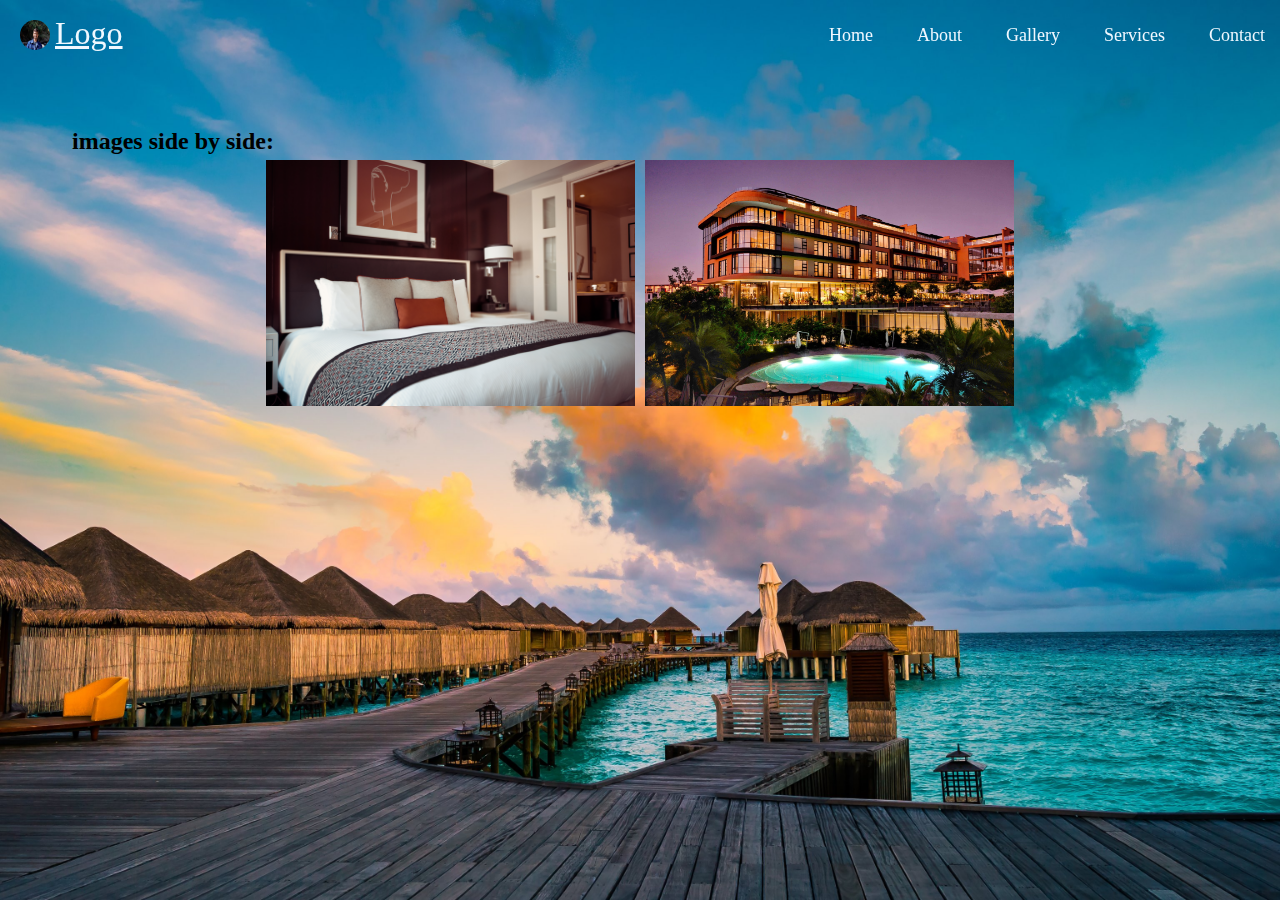
==== Max.html @ c3ffdedd "main page" ====
<!DOCTYPE html>
<html lang="en">
<head>
    <meta charset="UTF-8">
    <meta name="viewport" content="width=device-width, initial-scale=1.0">
    <title>Hotel Max</title>

    <link rel="stylesheet" href="https://cdn.jsdelivr.net/npm/swiper@8/swiper-bundle.min.css" />

   <!-- font awesom cdn link  -->
   <link rel="stylesheet" href="https://cdnjs.cloudflare.com/ajax/libs/font-awesome/6.2.0/css/all.min.css">
    <link rel="stylesheet" href="max.css">
</head>
<body>

    <header class="header">
        <div class="avtar">
        <img src="avtar.jpg" alt="avtar">
        <a href="#" class="logo">Logo</a>
    </div>

        <nav class="navbar">
            <a href="#" >Home</a>
            <a href="#" >About</a>
            <a href="#" >Gallery</a>
            <a href="#" >Services</a>
            <a href="#" >Contact</a>
            
            

        </nav>
    </header>
    <section>
        
        <h2>images side by side:</h2>
        <div class="row1">
        <div class="column1">
            <img src="bed.jpg" alt="bed" style="width: 100%;">
        </div>
            <div class="column1">
            <img src="mainimg3.jpg" alt="img"style="width: 100%;">
        </div>
    </div>
       
    
</body>
</html>
---- max.css ----
.header
{
    position: fixed;
    width: 100%;
    padding: 15px;
    background-color: rgba(0,0,0,);
    display: flex;
    justify-content: space-between;
    align-items: center;
    z-index: 100;
    
}
.logo
{
    font-size: 32px;
    color: aliceblue;
    
}
.navbar a{
    position: relative;
    font-size: 18px;
    color: aliceblue;
    text-decoration: none;
    margin-left: 40px;
}
.navbar a::before
{
    content: '';
    position: absolute;
    top: 100%;
    left: 0;
    width: 0;
    height: 2px;
    background: rgb(247, 182, 69);
}
.navbar a:hover::before
{
    width: 100%;
}
*
{
    margin: 0;
    padding: 0;
    box-sizing: border-box;
}
body
{
    min-height: 100vh;
    background:url('hotel.jpg')no-repeat;
    background-size: cover;
    background-position: center;
}
.column1
{ 
    float: left;
    width: 33.33%;
    padding: 5px;
   
}
section{
    
    padding: 8rem 2rem;
    max-width: 1200px;
    margin: 0 auto;
}
.row1
{
    display: flex;
    justify-content: center;
}
.avtar
{
    display: flex;
}
.avtar img
{
    padding: 5px;
    border-radius: 50%;
    width: 40px;
    height: 40px;
    
}
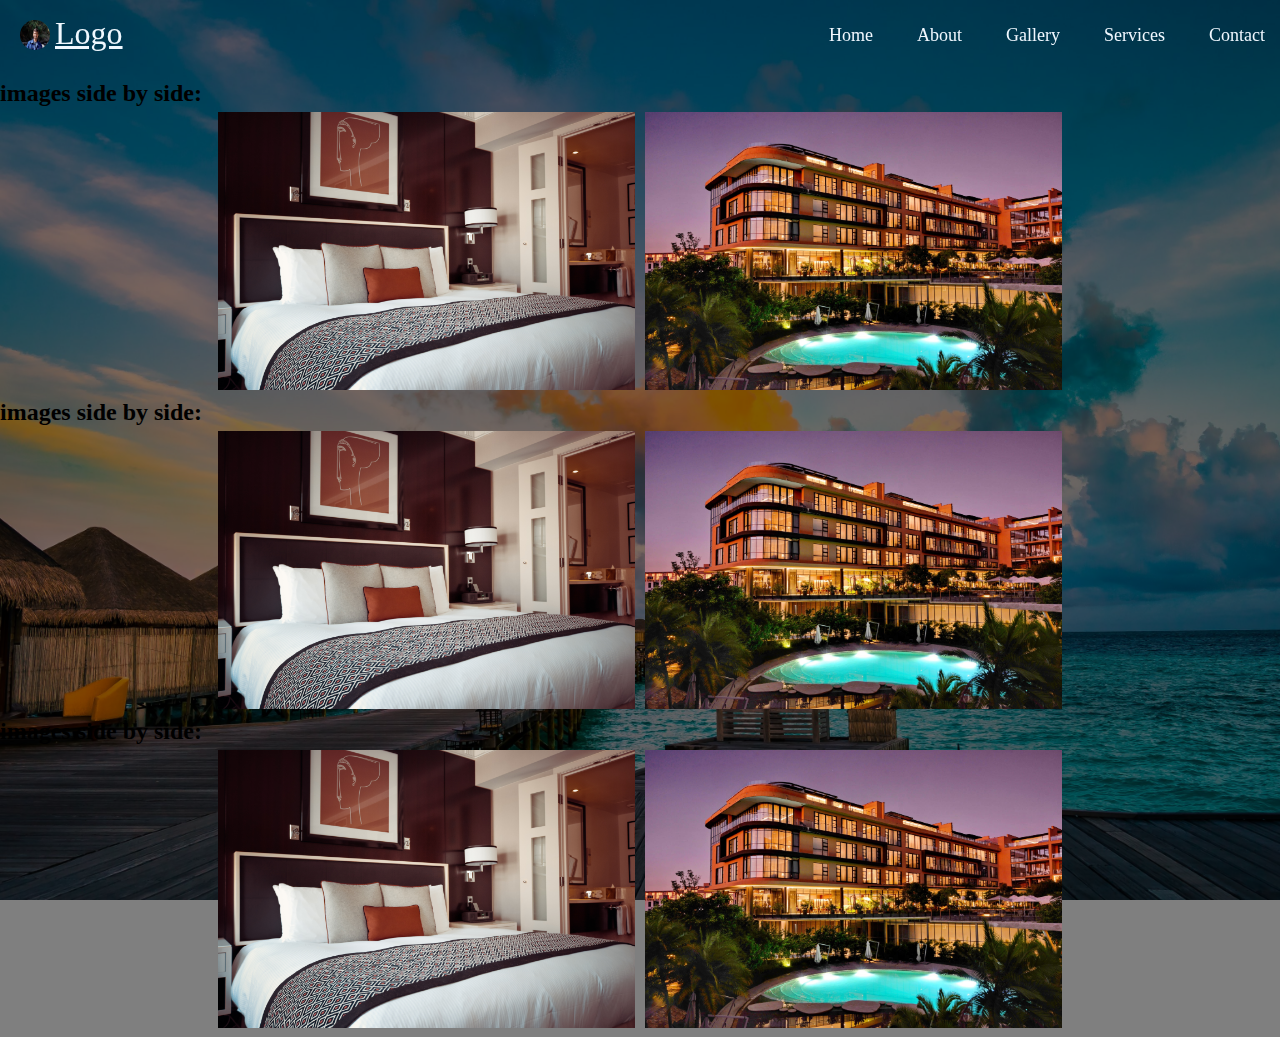
==== commit 1ed486f8: "colour enhasment" ====
--- a/Max.html
+++ b/Max.html
@@ -13,35 +13,61 @@
 </head>
 <body>
 
-    <header class="header">
-        <div class="avtar">
-        <img src="avtar.jpg" alt="avtar">
-        <a href="#" class="logo">Logo</a>
+    <div class="bg">
+        <div class="top">
+            <header class="header">
+                <div class="avtar">
+                <img src="avtar.jpg" alt="avtar">
+                <a href="#" class="logo">Logo</a>
+            </div>
+        
+                <nav class="navbar">
+                    <a href="#" >Home</a>
+                    <a href="#" >About</a>
+                    <a href="#" >Gallery</a>
+                    <a href="#" >Services</a>
+                    <a href="#" >Contact</a>
+                </nav>
+            </header>
+        </div>
+        <section>
+            
+            <h2>images side by side:</h2>
+            <div class="row1">
+            <div class="column1">
+                <img src="bed.jpg" alt="bed" style="width: 100%;">
+            </div>
+                <div class="column1">
+                <img src="mainimg3.jpg" alt="img"style="width: 100%;">
+            </div>
+        </div>
+        </section>
+        <section>
+            
+            <h2>images side by side:</h2>
+            <div class="row1">
+            <div class="column1">
+                <img src="bed.jpg" alt="bed" style="width: 100%;">
+            </div>
+                <div class="column1">
+                <img src="mainimg3.jpg" alt="img"style="width: 100%;">
+            </div>
+        </div>
+        </section>
+        <section>
+            
+            <h2>images side by side:</h2>
+            <div class="row1">
+            <div class="column1">
+                <img src="bed.jpg" alt="bed" style="width: 100%;">
+            </div>
+                <div class="column1">
+                <img src="mainimg3.jpg" alt="img"style="width: 100%;">
+            </div>
+        </div>
+        </section>
+           
     </div>
-
-        <nav class="navbar">
-            <a href="#" >Home</a>
-            <a href="#" >About</a>
-            <a href="#" >Gallery</a>
-            <a href="#" >Services</a>
-            <a href="#" >Contact</a>
-            
-            
-
-        </nav>
-    </header>
-    <section>
-        
-        <h2>images side by side:</h2>
-        <div class="row1">
-        <div class="column1">
-            <img src="bed.jpg" alt="bed" style="width: 100%;">
-        </div>
-            <div class="column1">
-            <img src="mainimg3.jpg" alt="img"style="width: 100%;">
-        </div>
-    </div>
-       
     
 </body>
 </html>--- a/max.css
+++ b/max.css
@@ -9,6 +9,11 @@
     align-items: center;
     z-index: 100;
     
+}
+.top
+{
+    position: relative;
+    height: 80px;
 }
 .logo
 {
@@ -46,9 +51,17 @@
 body
 {
     min-height: 100vh;
-    background:url('hotel.jpg')no-repeat;
+    background:url('hotel.jpg');
     background-size: cover;
     background-position: center;
+    background-repeat: no-repeat;
+    background-attachment: fixed;
+    
+    
+}
+.bg
+{
+    background-color: rgba(0,0,0,.5);
 }
 .column1
 { 
@@ -57,12 +70,7 @@
     padding: 5px;
    
 }
-section{
-    
-    padding: 8rem 2rem;
-    max-width: 1200px;
-    margin: 0 auto;
-}
+
 .row1
 {
     display: flex;
